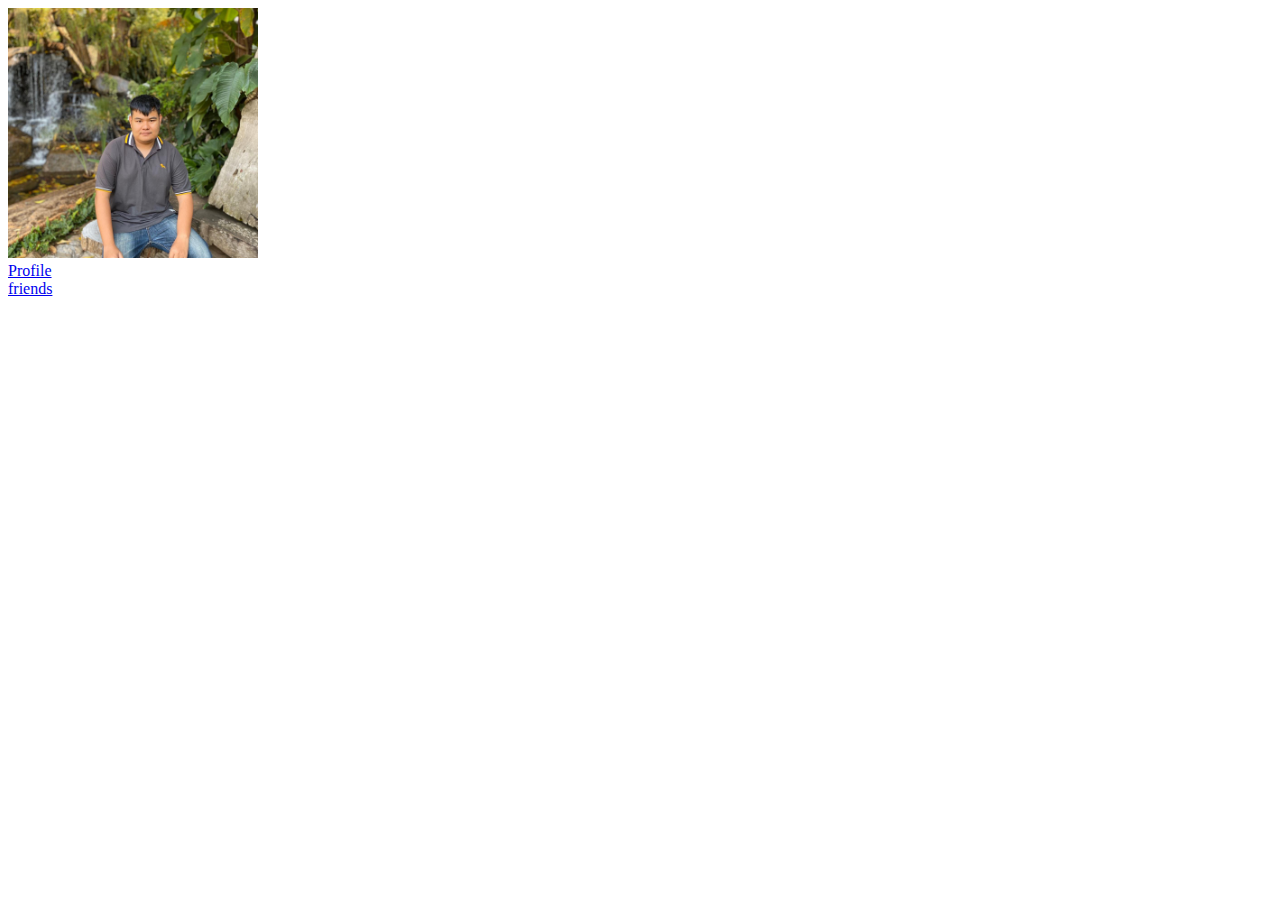
==== Homework/HTML/profile/index.html @ 8a922564 "update OakCodeKata 19_11" ====
<!DOCTYPE html>
<html lang="en">
<head>
    <meta charset="UTF-8">
    <meta name="viewport" content="width=device-width, initial-scale=1.0">
    <title>Index</title>
</head>
<body>
    <img src="image/me.jpg" alt="Me"  width=250 height=250 >
    <br>
    <a href="profile.html"> Profile</a>
    <br>
    <a href="friends.html">friends</a>
    

</body>
</html>
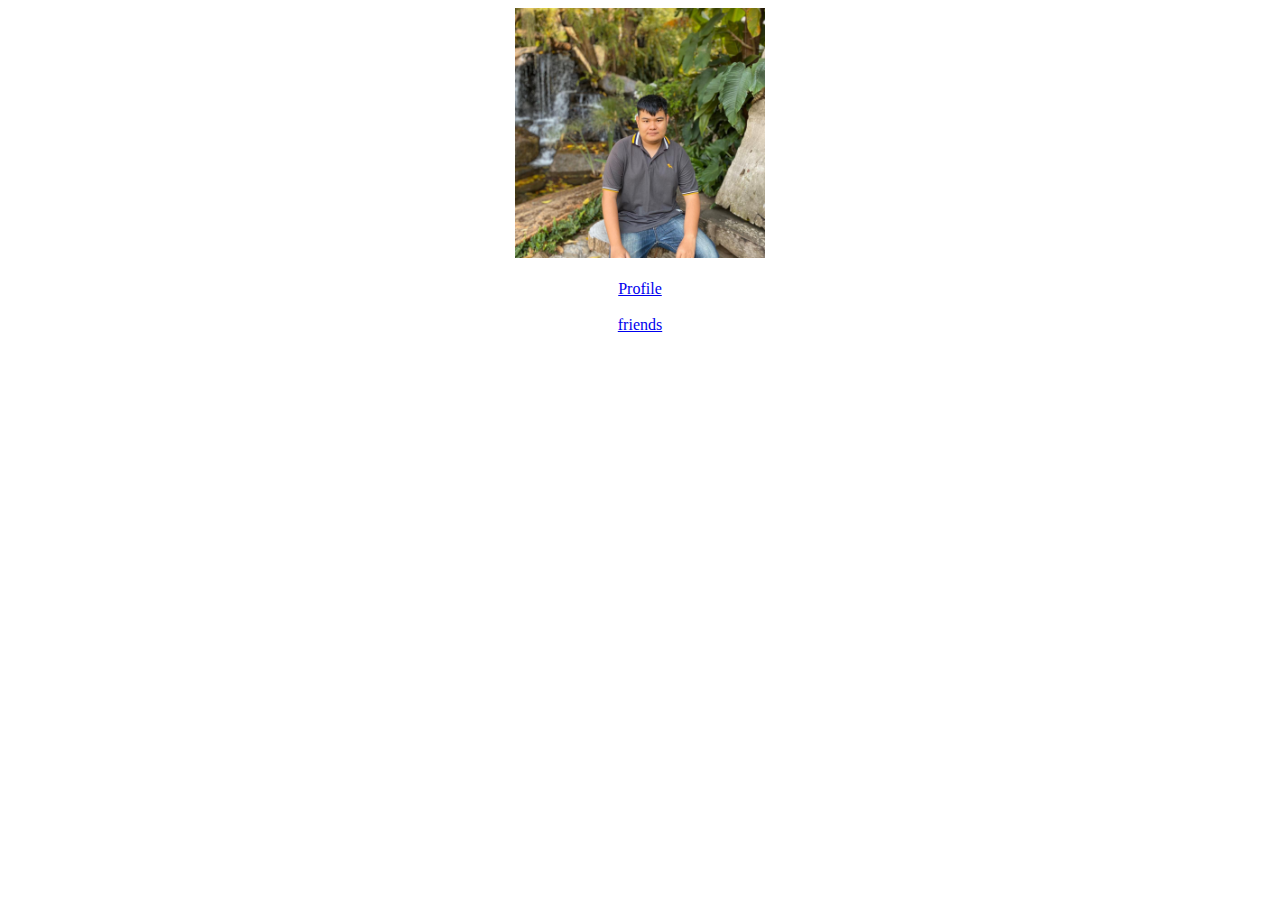
==== commit 43fa6bea: "completed HTML1" ====
--- a/Homework/HTML/profile/index.html
+++ b/Homework/HTML/profile/index.html
@@ -6,11 +6,11 @@
     <title>Index</title>
 </head>
 <body>
-    <img src="image/me.jpg" alt="Me"  width=250 height=250 >
+    <center> <img src="./image/me.jpg" alt="me" a width=250 height=250></center>
     <br>
-    <a href="profile.html"> Profile</a>
+    <center><a href="profile.html"> Profile</a></center>
     <br>
-    <a href="friends.html">friends</a>
+    <center><a href="friends.html">friends</a></center>
     
 
 </body>
